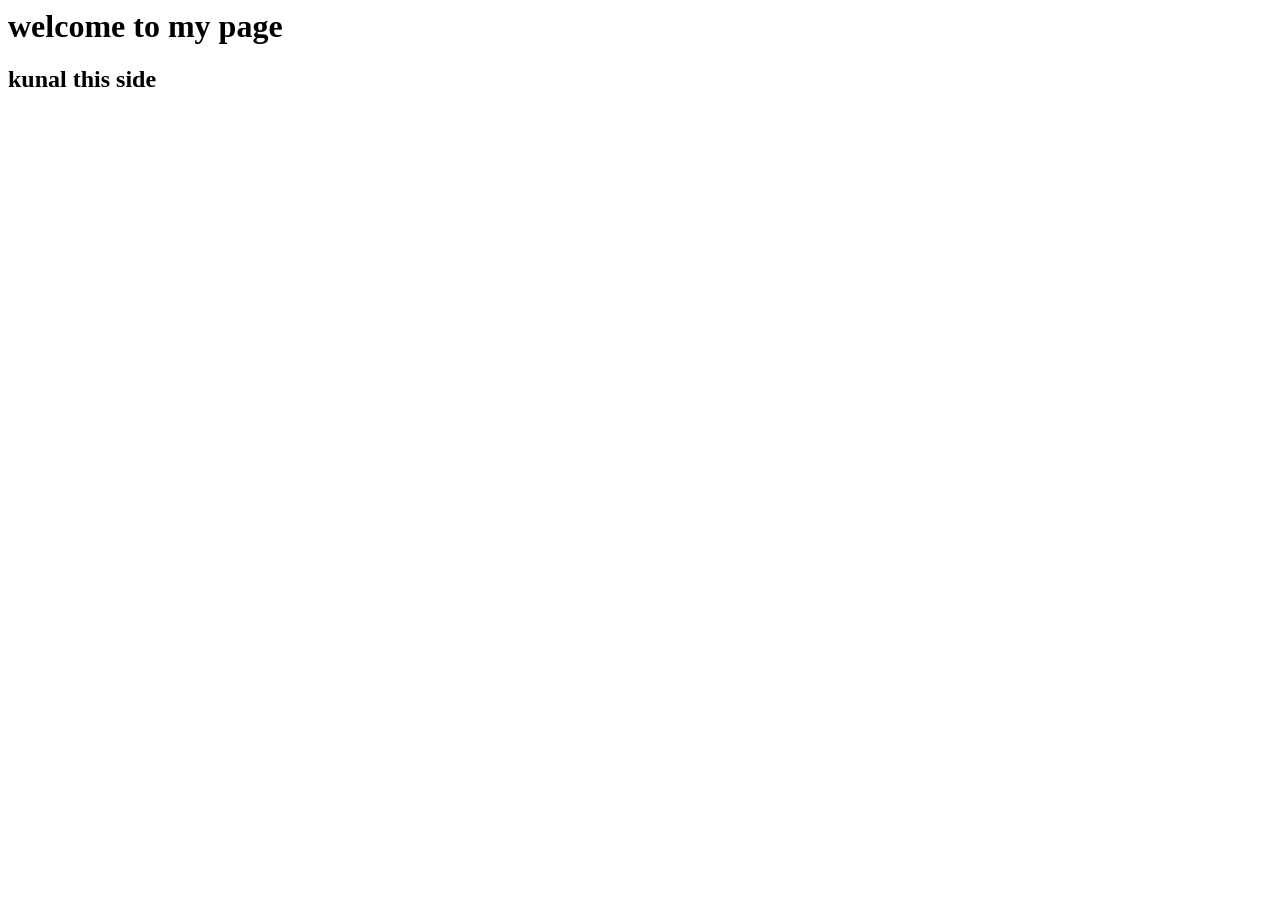
==== index.html @ b6f66911 "Add files via upload" ====
<html>  
     <head>
          <body>
               <h1>
                  welcome to my page
                  <h2>
                      kunal this side
                  </h2>
             </h1>
         </body>
     </head>
</html>
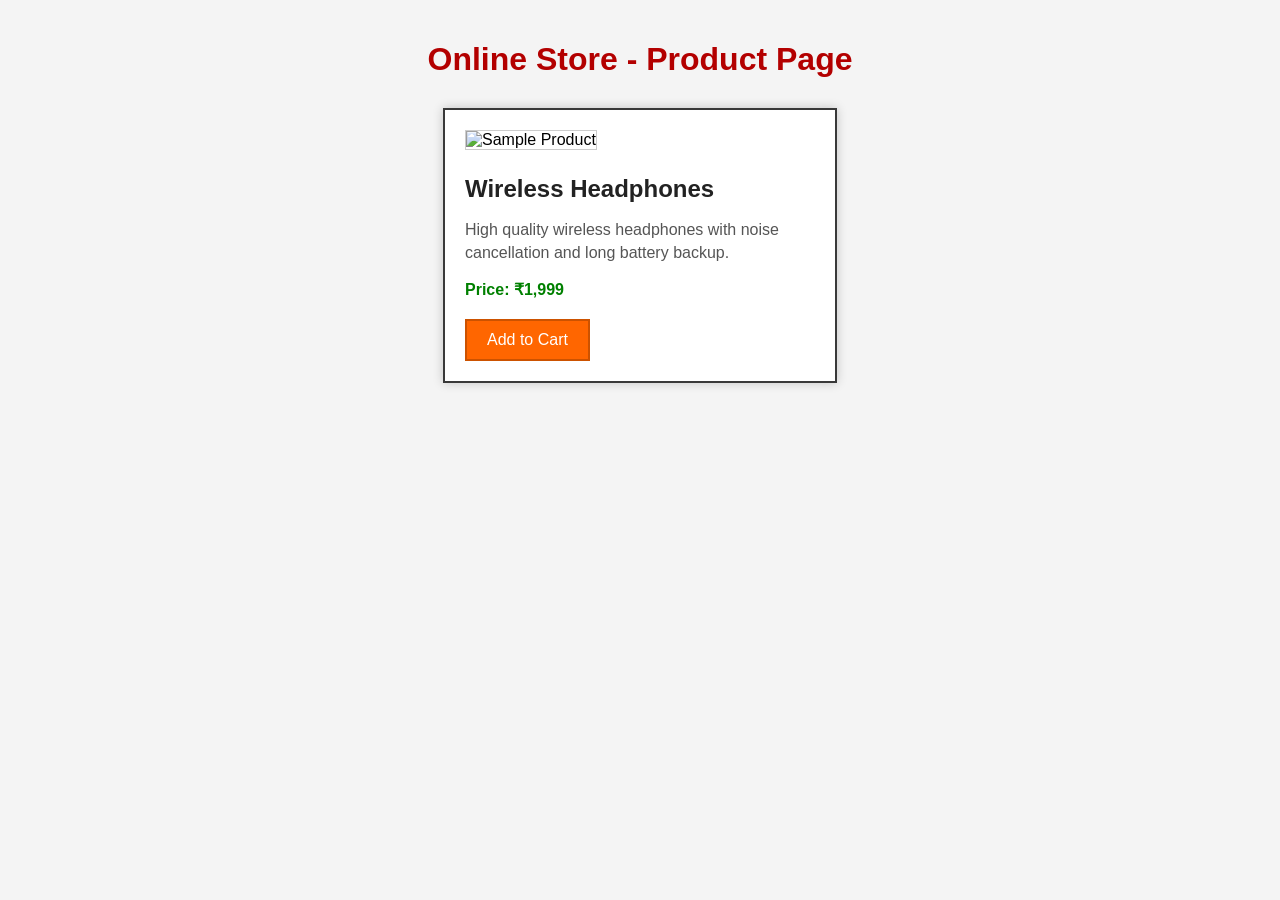
==== commit 529519f3: "Add files via upload" ====
--- a/index.html
+++ b/index.html
@@ -1,12 +1,28 @@
-<html>  
-     <head>
-          <body>
-               <h1>
-                  welcome to my page
-                  <h2>
-                      kunal this side
-                  </h2>
-             </h1>
-         </body>
-     </head>
+<!DOCTYPE html>
+<html lang="en">
+<head>
+    <meta charset="UTF-8">
+    <title>Experiment 6 - Product Page</title>
+
+    
+    <link rel="stylesheet" href="style.css">
+</head>
+<body>
+
+    <h1 class="title">Online Store - Product Page</h1>
+
+    <div class="product-card">
+        <img src="https://cdn.mos.cms.futurecdn.net/fsDKHB3ZyNJK6zMpDDBenB-1200-80.jpg" alt="Sample Product" class="product-image">
+
+        <h2 class="product-name">Wireless Headphones</h2>
+        <p class="product-desc">
+            High quality wireless headphones with noise cancellation and long battery backup.
+        </p>
+
+        <p class="product-price">Price: ₹1,999</p>
+
+        <button class="buy-btn">Add to Cart</button>
+    </div>
+
+</body>
 </html>
--- a/style.css
+++ b/style.css
@@ -0,0 +1,58 @@
+
+body {
+    font-family: Arial, Helvetica, sans-serif;  
+   background-color: #f4f4f4;                 
+    margin: 0;
+    padding: 20px;
+}
+div{
+    margin-bottom: 40px;
+    box-shadow: 0 0 10px rgba(0,0,0,0.1);
+}
+.title {
+    text-align: center;                        
+    color: #b30000;                          
+    font-size: 32px;                           
+    margin-bottom: 30px;                        
+}
+.product-card {
+    width: 350px;                             
+    background-color: #ffffff;
+    border: 2px solid #393939;                  
+    padding: 20px;                             
+    margin: 0 auto;                            
+    box-shadow: 0 0 10px rgba(0,0,0,0.2);
+}
+.product-image {
+    width: 100%;                               
+    height: 200px;                             
+    border: 1px solid #cccccc;                 
+    object-fit: cover;
+    margin-bottom: 15px;                       
+}
+.product-name {
+    color: #222222;
+    font-size: 24px;
+    margin: 10px 0;                             
+}
+.product-desc {
+    color: #555555;
+    line-height: 1.4;
+    margin-bottom: 15px;
+}
+.product-price {
+    color: #008000;
+    font-weight: bold;
+    margin-bottom: 20px;
+}
+.buy-btn {
+    background-color: #ff6600;               
+    color: #ffffff;
+    border: 2px solid #cc5200;                
+    padding: 10px 20px;                         
+    font-size: 16px;                           
+    cursor: pointer;
+}
+.buy-btn:hover {
+    background-color: #cc5200;
+}
